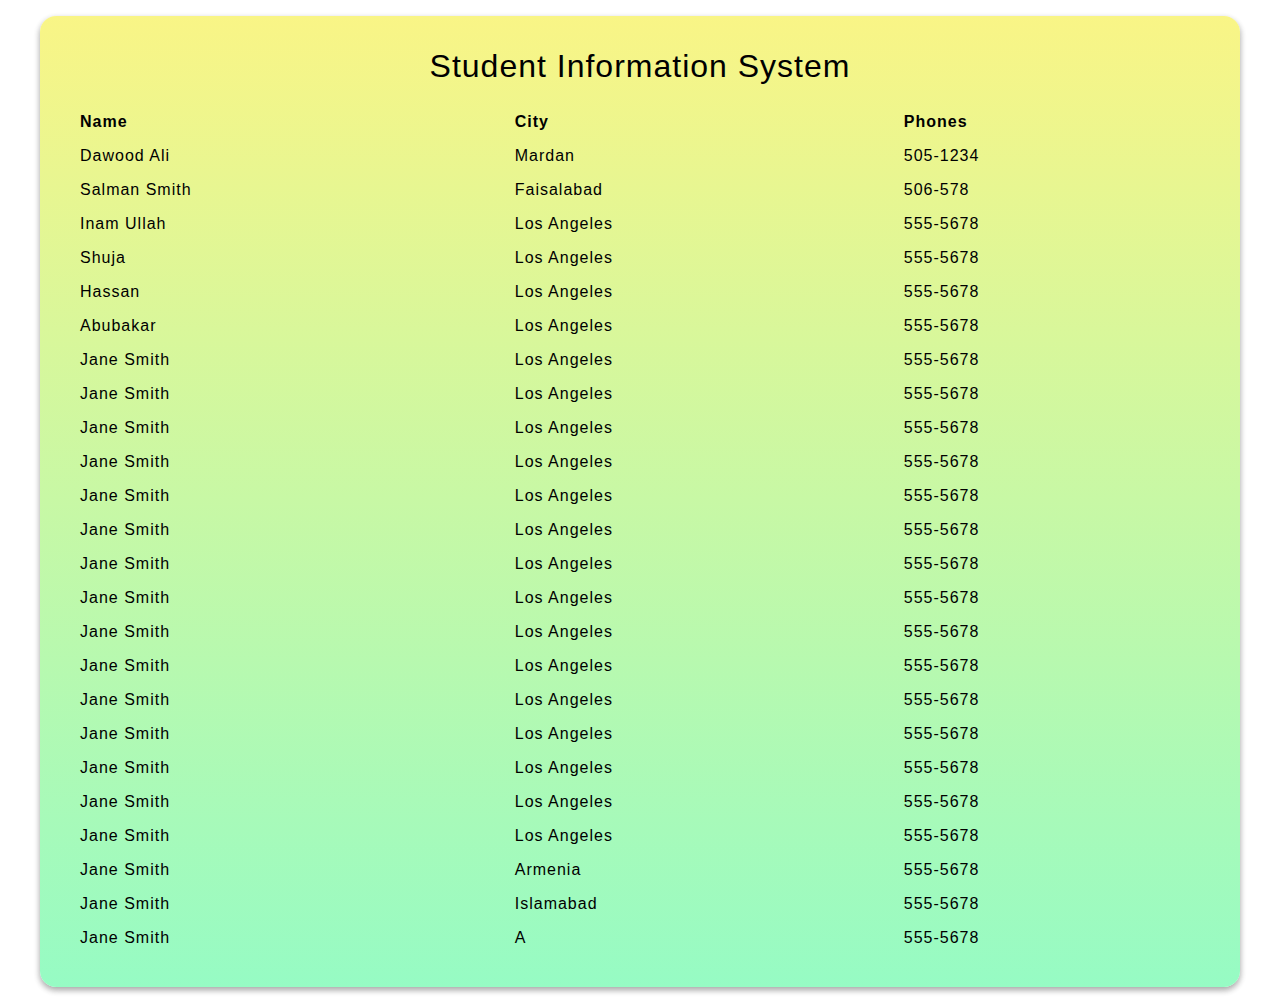
==== data-table.html @ 617739f6 "new table added" ====
<!DOCTYPE html>
<html lang="en">
  <head>
    <meta charset="UTF-8" />
    <meta name="viewport" content="width=device-width, initial-scale=1.0" />
    <title>Tables</title>
    <link rel="stylesheet" href="style.css" />
    <script src="https://code.jquery.com/jquery-3.6.0.min.js"></script>

    <link rel="stylesheet" href="https://cdn.datatables.net/1.13.7/css/jquery.dataTables.min.css"/>
    <script src="https://cdn.datatables.net/1.13.7/js/jquery.dataTables.js"></script>
   
    <link rel="stylesheet" href="https://cdn.datatables.net/responsive/2.2.9/css/responsive.dataTables.min.css" />
    <script src="https://cdn.datatables.net/responsive/2.2.9/js/dataTables.responsive.min.js"></script>
  
 
  </head>
  <body>
    <div class="main-box-table">
        <h1 class="table-name">
            Student Information System
        </h1>

        <table class="display responsive nowrap table" style="width:100%" id="Student-Table">
            <thead>
                <tr>
                    <th class="table-head">Name</th>
                    <th class="table-head">City</th>
                    <th class="table-head">Phones</th>
                </tr>
            </thead>
            <tbody>
                <tr>
                    <td class="table-col">Dawood Ali </td>
                    <td class="table-col">Mardan </td>
                    <td class="table-col">505-1234</td>
                </tr>
                <tr>
                    <td class="table-col">Salman Smith</td>
                    <td class="table-col">Faisalabad</td>
                    <td class="table-col">506-578</td>
                </tr>
                <tr>
                    <td class="table-col">Inam Ullah </td>
                    <td class="table-col">Los Angeles</td>
                    <td class="table-col">555-5678</td>
                </tr>
                <tr>
                    <td class="table-col">Shuja </td>
                    <td class="table-col">Los Angeles</td>
                    <td class="table-col">555-5678</td>
                </tr>
                <tr>
                    <td class="table-col">Hassan </td>
                    <td class="table-col">Los Angeles</td>
                    <td class="table-col">555-5678</td>
                </tr>
                <tr>
                    <td class="table-col">Abubakar </td>
                    <td class="table-col">Los Angeles</td>
                    <td class="table-col">555-5678</td>
                </tr>
                <tr>
                    <td class="table-col">Jane Smith</td>
                    <td class="table-col">Los Angeles</td>
                    <td class="table-col">555-5678</td>
                </tr>
                <tr>
                    <td class="table-col">Jane Smith</td>
                    <td class="table-col">Los Angeles</td>
                    <td class="table-col">555-5678</td>
                </tr>
                <tr>
                    <td class="table-col">Jane Smith</td>
                    <td class="table-col">Los Angeles</td>
                    <td class="table-col">555-5678</td>
                </tr>
                <tr>
                    <td class="table-col">Jane Smith</td>
                    <td class="table-col">Los Angeles</td>
                    <td class="table-col">555-5678</td>
                </tr>
                <tr>
                    <td class="table-col">Jane Smith</td>
                    <td class="table-col">Los Angeles</td>
                    <td class="table-col">555-5678</td>
                </tr>
                <tr>
                    <td class="table-col">Jane Smith</td>
                    <td class="table-col">Los Angeles</td>
                    <td class="table-col">555-5678</td>
                </tr>
                <tr>
                    <td class="table-col">Jane Smith</td>
                    <td class="table-col">Los Angeles</td>
                    <td class="table-col">555-5678</td>
                </tr>
                <tr>
                    <td class="table-col">Jane Smith</td>
                    <td class="table-col">Los Angeles</td>
                    <td class="table-col">555-5678</td>
                </tr>
                <tr>
                    <td class="table-col">Jane Smith</td>
                    <td class="table-col">Los Angeles</td>
                    <td class="table-col">555-5678</td>
                </tr>
                <tr>
                    <td class="table-col">Jane Smith</td>
                    <td class="table-col">Los Angeles</td>
                    <td class="table-col">555-5678</td>
                </tr>
                <tr>
                    <td class="table-col">Jane Smith</td>
                    <td class="table-col">Los Angeles</td>
                    <td class="table-col">555-5678</td>
                </tr>
                <tr>
                    <td class="table-col">Jane Smith</td>
                    <td class="table-col">Los Angeles</td>
                    <td class="table-col">555-5678</td>
                </tr>
                <tr>
                    <td class="table-col">Jane Smith</td>
                    <td class="table-col">Los Angeles</td>
                    <td class="table-col">555-5678</td>
                </tr>
                <tr>
                    <td class="table-col">Jane Smith</td>
                    <td class="table-col">Los Angeles</td>
                    <td class="table-col">555-5678</td>
                </tr>
                <tr>
                    <td class="table-col">Jane Smith</td>
                    <td class="table-col">Los Angeles</td>
                    <td class="table-col">555-5678</td>
                </tr>
                <tr>
                    <td class="table-col">Jane Smith</td>
                    <td class="table-col"> Armenia</td>
                    <td class="table-col">555-5678</td>
                </tr>
                <tr>
                    <td class="table-col">Jane Smith</td>
                    <td class="table-col"> Islamabad</td>
                    <td class="table-col">555-5678</td>
                </tr>
                <tr>
                    <td class="table-col">Jane Smith</td>
                    <td class="table-col"> A</td>
                    <td class="table-col">555-5678</td>
                </tr>
            </tbody>
        </table>

    </div>

    <script>
new DataTable('#Student-Table', {
  responsive: true, 
});
    </script>

  </body>
</html>
---- style.css ----
*{
    margin: 0;
    padding: 0;
    box-sizing: border-box;
}

.main-box{
    max-width: 1200px;
    border-radius: 1rem;
    margin: 2.6rem auto;
    background-image: linear-gradient(to right, #e4afcb 0%, #b8cbb8 0%, #b8cbb8 0%, #e2c58b 30%, #c2ce9c 64%, #7edbdc 100%);
    padding: 2rem;
    font-family: 'Gill Sans', 'Gill Sans MT', Calibri, 'Trebuchet MS', sans-serif;
    letter-spacing: 1px;
    box-shadow: rgba(0, 0, 0, 0.16) 0px 3px 6px, rgba(0, 0, 0, 0.23) 0px 3px 6px;
}

.main-box-table{
    max-width: 1200px;
    border-radius: 1rem;
    margin: 1rem auto;
    background-image: linear-gradient(to top, #96fbc4 0%, #f9f586 100%);
    padding: 2rem;
    font-family: 'Gill Sans', 'Gill Sans MT', Calibri, 'Trebuchet MS', sans-serif;
    letter-spacing: 1px;
    box-shadow: rgba(0, 0, 0, 0.16) 0px 3px 6px, rgba(0, 0, 0, 0.23) 0px 3px 6px;
 
}


.table-name{
    text-align: center;
    font-weight: normal;
    letter-spacing: 1px;
    margin-bottom: 1rem;
}

.table {
    width: 100%;
    border-collapse: collapse;
    margin-top: 20px;
}

.table-col, .table-head {
    padding: 8px;
    text-align: left;
}
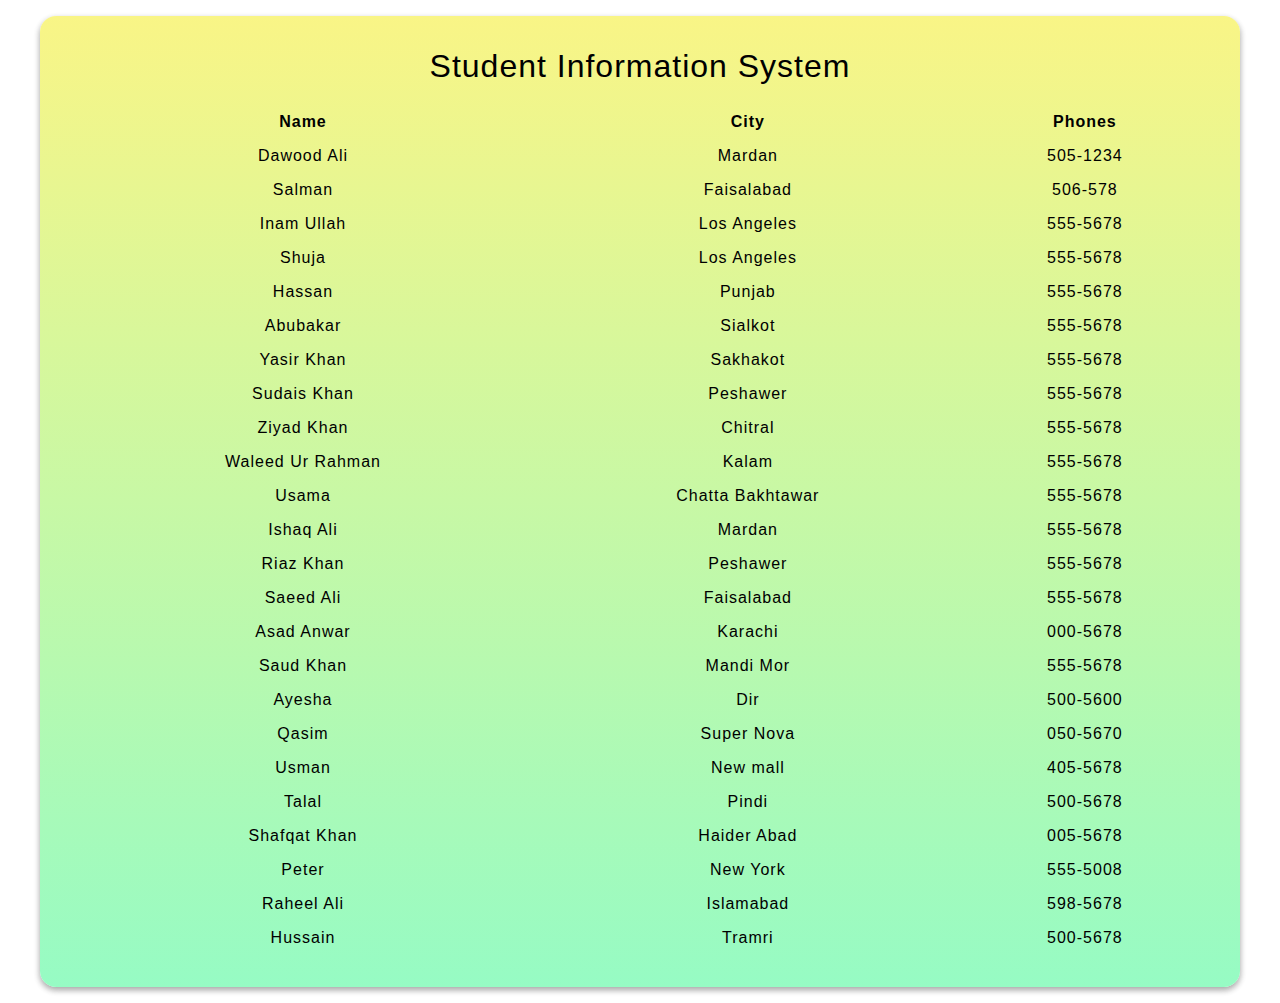
==== commit 4b1724fb: "second table" ====
--- a/data-table.html
+++ b/data-table.html
@@ -36,7 +36,7 @@
                     <td class="table-col">505-1234</td>
                 </tr>
                 <tr>
-                    <td class="table-col">Salman Smith</td>
+                    <td class="table-col">Salman </td>
                     <td class="table-col">Faisalabad</td>
                     <td class="table-col">506-578</td>
                 </tr>
@@ -52,103 +52,103 @@
                 </tr>
                 <tr>
                     <td class="table-col">Hassan </td>
-                    <td class="table-col">Los Angeles</td>
+                    <td class="table-col">Punjab</td>
                     <td class="table-col">555-5678</td>
                 </tr>
                 <tr>
                     <td class="table-col">Abubakar </td>
-                    <td class="table-col">Los Angeles</td>
+                    <td class="table-col"> Sialkot </td>
                     <td class="table-col">555-5678</td>
                 </tr>
                 <tr>
-                    <td class="table-col">Jane Smith</td>
-                    <td class="table-col">Los Angeles</td>
+                    <td class="table-col">Yasir Khan</td>
+                    <td class="table-col">Sakhakot</td>
                     <td class="table-col">555-5678</td>
                 </tr>
                 <tr>
-                    <td class="table-col">Jane Smith</td>
-                    <td class="table-col">Los Angeles</td>
+                    <td class="table-col">Sudais Khan</td>
+                    <td class="table-col">Peshawer </td>
                     <td class="table-col">555-5678</td>
                 </tr>
                 <tr>
-                    <td class="table-col">Jane Smith</td>
-                    <td class="table-col">Los Angeles</td>
+                    <td class="table-col">Ziyad Khan</td>
+                    <td class="table-col">Chitral </td>
                     <td class="table-col">555-5678</td>
                 </tr>
                 <tr>
-                    <td class="table-col">Jane Smith</td>
-                    <td class="table-col">Los Angeles</td>
+                    <td class="table-col">Waleed Ur Rahman</td>
+                    <td class="table-col">Kalam </td>
                     <td class="table-col">555-5678</td>
                 </tr>
                 <tr>
-                    <td class="table-col">Jane Smith</td>
-                    <td class="table-col">Los Angeles</td>
+                    <td class="table-col">Usama</td>
+                    <td class="table-col">Chatta Bakhtawar </td>
                     <td class="table-col">555-5678</td>
                 </tr>
                 <tr>
-                    <td class="table-col">Jane Smith</td>
-                    <td class="table-col">Los Angeles</td>
+                    <td class="table-col">Ishaq Ali </td>
+                    <td class="table-col">Mardan </td>
                     <td class="table-col">555-5678</td>
                 </tr>
                 <tr>
-                    <td class="table-col">Jane Smith</td>
-                    <td class="table-col">Los Angeles</td>
+                    <td class="table-col">Riaz Khan</td>
+                    <td class="table-col">Peshawer </td>
                     <td class="table-col">555-5678</td>
                 </tr>
                 <tr>
-                    <td class="table-col">Jane Smith</td>
-                    <td class="table-col">Los Angeles</td>
+                    <td class="table-col"> Saeed Ali </td>
+                    <td class="table-col"> Faisalabad </td>
                     <td class="table-col">555-5678</td>
                 </tr>
                 <tr>
-                    <td class="table-col">Jane Smith</td>
-                    <td class="table-col">Los Angeles</td>
+                    <td class="table-col"> Asad Anwar </td>
+                    <td class="table-col"> Karachi </td>
+                    <td class="table-col">000-5678</td>
+                </tr>
+                <tr>
+                    <td class="table-col"> Saud Khan </td>
+                    <td class="table-col">Mandi Mor</td>
                     <td class="table-col">555-5678</td>
                 </tr>
                 <tr>
-                    <td class="table-col">Jane Smith</td>
-                    <td class="table-col">Los Angeles</td>
-                    <td class="table-col">555-5678</td>
+                    <td class="table-col">Ayesha</td>
+                    <td class="table-col"> Dir</td>
+                    <td class="table-col">500-5600</td>
                 </tr>
                 <tr>
-                    <td class="table-col">Jane Smith</td>
-                    <td class="table-col">Los Angeles</td>
-                    <td class="table-col">555-5678</td>
+                    <td class="table-col"> Qasim</td>
+                    <td class="table-col"> Super Nova</td>
+                    <td class="table-col">050-5670</td>
                 </tr>
                 <tr>
-                    <td class="table-col">Jane Smith</td>
-                    <td class="table-col">Los Angeles</td>
-                    <td class="table-col">555-5678</td>
+                    <td class="table-col">Usman </td>
+                    <td class="table-col">New mall </td>
+                    <td class="table-col">405-5678</td>
                 </tr>
                 <tr>
-                    <td class="table-col">Jane Smith</td>
-                    <td class="table-col">Los Angeles</td>
-                    <td class="table-col">555-5678</td>
+                    <td class="table-col">Talal  </td>
+                    <td class="table-col">Pindi </td>
+                    <td class="table-col">500-5678</td>
                 </tr>
                 <tr>
-                    <td class="table-col">Jane Smith</td>
-                    <td class="table-col">Los Angeles</td>
-                    <td class="table-col">555-5678</td>
+                    <td class="table-col"> Shafqat Khan </td>
+                    <td class="table-col">Haider Abad </td>
+                    <td class="table-col">005-5678</td>
                 </tr>
                 <tr>
-                    <td class="table-col">Jane Smith</td>
-                    <td class="table-col">Los Angeles</td>
-                    <td class="table-col">555-5678</td>
+                    <td class="table-col">Peter  </td>
+                    <td class="table-col"> New York</td>
+                    <td class="table-col">555-5008</td>
                 </tr>
                 <tr>
-                    <td class="table-col">Jane Smith</td>
-                    <td class="table-col"> Armenia</td>
-                    <td class="table-col">555-5678</td>
+                    <td class="table-col">Raheel Ali </td>
+                    <td class="table-col"> Islamabad</td>
+                    <td class="table-col">598-5678</td>
                 </tr>
                 <tr>
-                    <td class="table-col">Jane Smith</td>
-                    <td class="table-col"> Islamabad</td>
-                    <td class="table-col">555-5678</td>
-                </tr>
-                <tr>
-                    <td class="table-col">Jane Smith</td>
-                    <td class="table-col"> A</td>
-                    <td class="table-col">555-5678</td>
+                    <td class="table-col">Hussain </td>
+                    <td class="table-col"> Tramri</td>
+                    <td class="table-col">500-5678</td>
                 </tr>
             </tbody>
         </table>
--- a/style.css
+++ b/style.css
@@ -43,6 +43,9 @@
 
 .table-col, .table-head {
     padding: 8px;
-    text-align: left;
+    text-align: center;
 }
 
+.table-head{
+    text-align: center !important;
+}